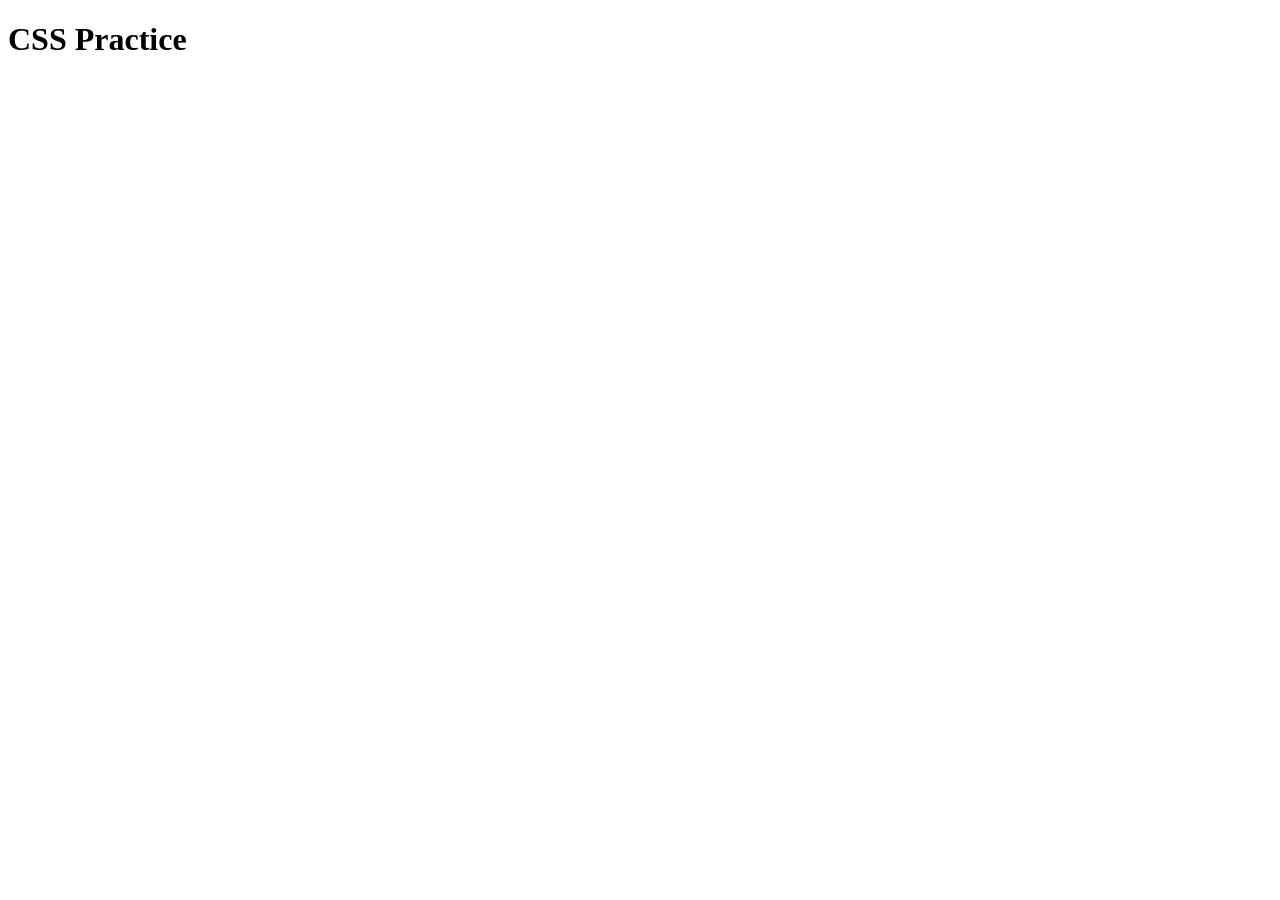
==== css2.html @ 6ddd2299 "Created css2.html and added to CSS branch" ====
<!DOCTYPE html>
<html lang="en">
<head>
    <meta charset="UTF-8">
    <meta name="viewport" content="width=device-width, initial-scale=1.0">
    <title>Document</title>
</head>
<body>
    <h1>CSS Practice</h1>
</body>
</html>
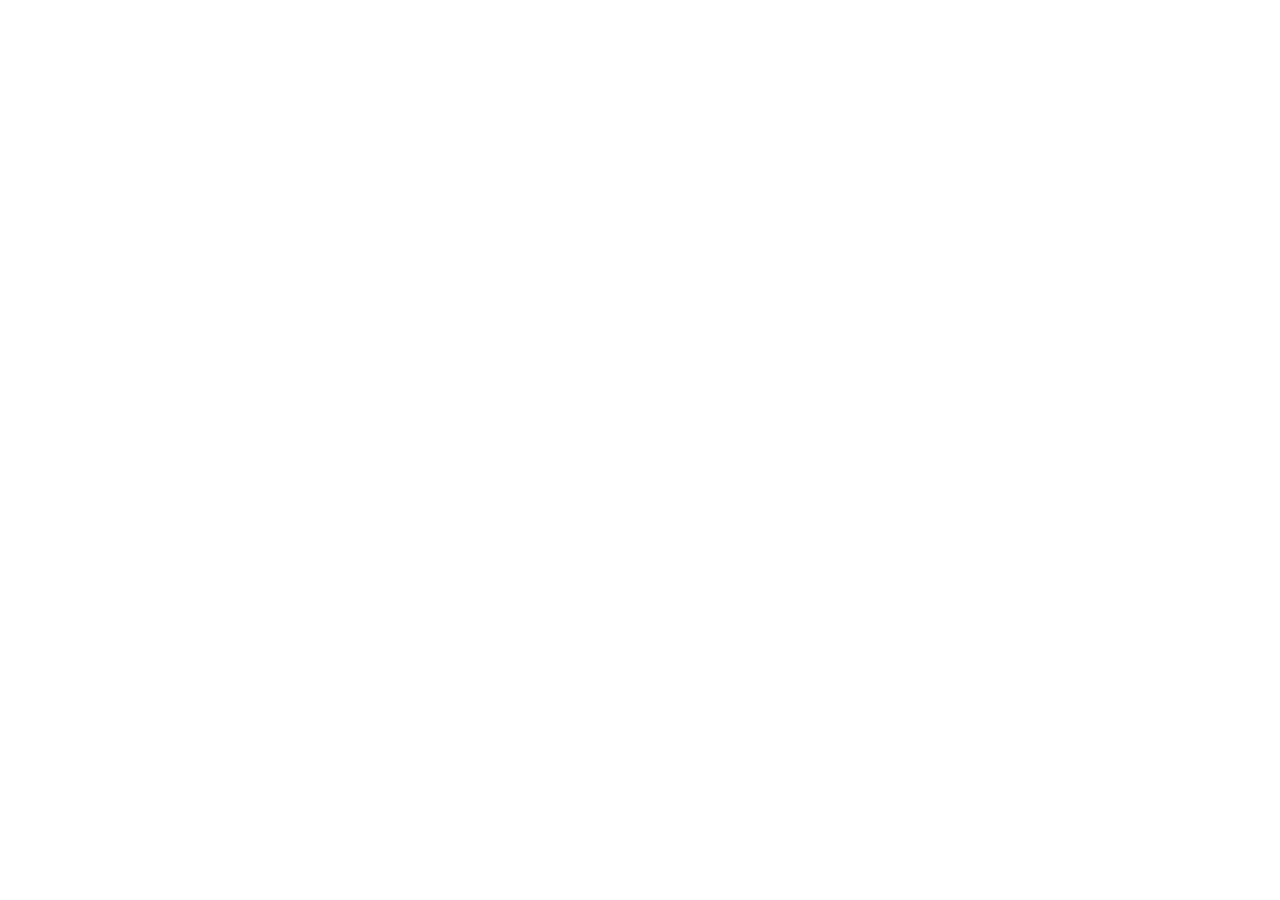
==== commit 61b2c725: "Merge branch CSS back to main." ====
--- a/css2.html
+++ b/css2.html
@@ -3,9 +3,9 @@
 <head>
     <meta charset="UTF-8">
     <meta name="viewport" content="width=device-width, initial-scale=1.0">
-    <title>Document</title>
+    <title>CSS merege back into main</title>
 </head>
 <body>
-    <h1>CSS Practice</h1>
+    
 </body>
 </html>
